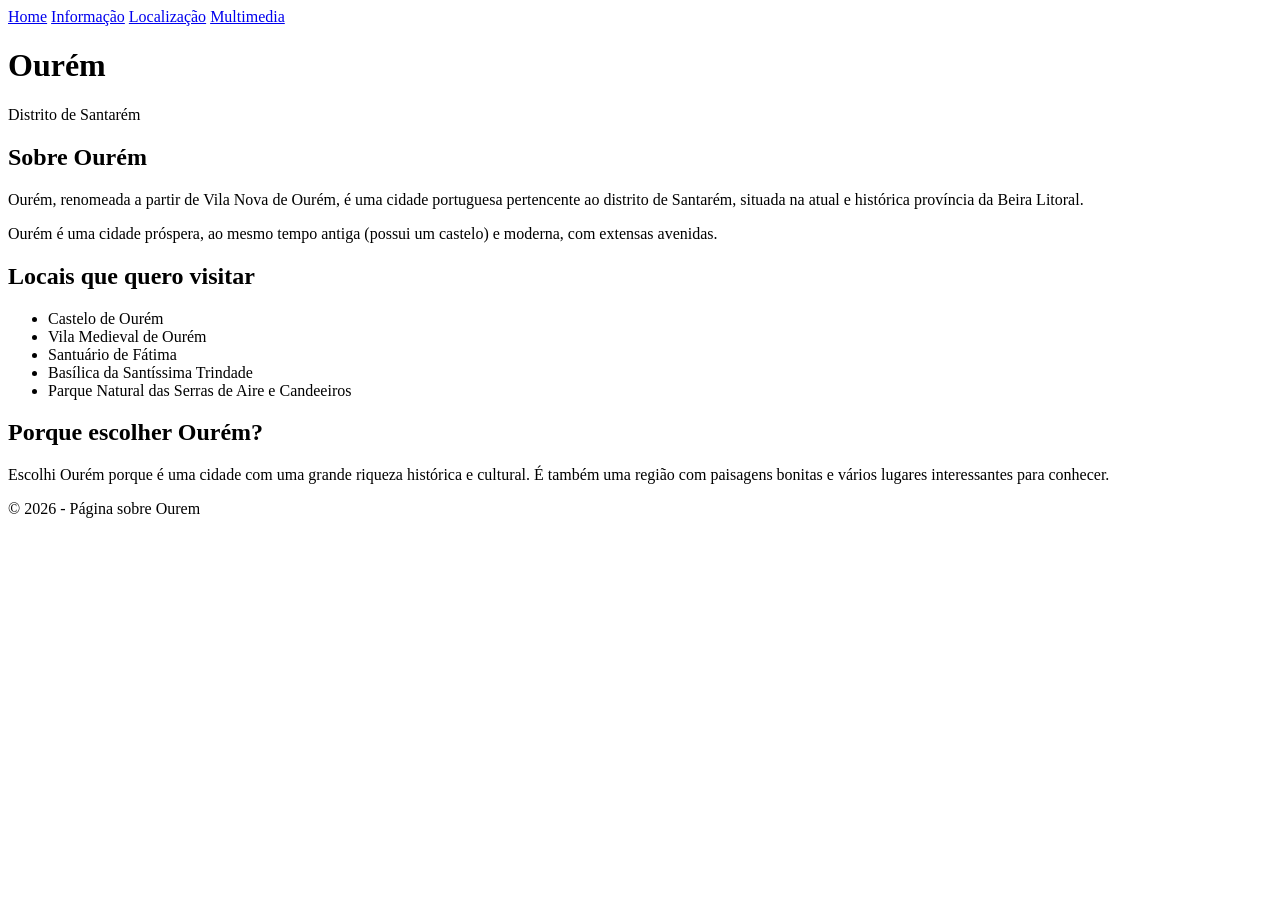
==== lab3/index.html @ 9be5df3e "update3" ====
<!doctype html>
<html lang="pt">
  <head>
    <meta charset="UTF-8" />
    <meta name="viewport" content="width=device-width, initial-scale=1.0" />
    <link rel="stylesheet" href="styles.css" />
    <title>Ourém</title>
  </head>

  <body>
    <nav>
      <a href="index.html">Home</a>
      <a href="info.html">Informação</a>
      <a href="locais.html">Localização</a>
      <a href="multimedia.html">Multimedia</a>
    </nav>

    <header>
      <h1>Ourém</h1>
      <p>Distrito de Santarém</p>
    </header>

    <main>
      <section>
        <h2>Sobre Ourém</h2>

        <p>
          Ourém, renomeada a partir de Vila Nova de Ourém, é uma cidade
          portuguesa pertencente ao distrito de Santarém, situada na atual e
          histórica província da Beira Litoral.
        </p>

        <p>
          Ourém é uma cidade próspera, ao mesmo tempo antiga (possui um castelo)
          e moderna, com extensas avenidas.
        </p>
      </section>

      <section>
        <h2>Locais que quero visitar</h2>

        <ul>
          <li>Castelo de Ourém</li>
          <li>Vila Medieval de Ourém</li>
          <li>Santuário de Fátima</li>
          <li>Basílica da Santíssima Trindade</li>
          <li>Parque Natural das Serras de Aire e Candeeiros</li>
        </ul>
      </section>

      <section>
        <h2>Porque escolher Ourém?</h2>

        <p>
          Escolhi Ourém porque é uma cidade com uma grande riqueza histórica e
          cultural. É também uma região com paisagens bonitas e vários lugares
          interessantes para conhecer.
        </p>
      </section>
    </main>

    <footer>
      <p>© 2026 - Página sobre Ourem</p>
    </footer>
  </body>
</html>
---- lab3/styles.css ----
.fotografias { display: flex; flex-wrap: wrap; gap: 15px; justify-content: center; } .fotografias img { width: 120px; height: 80px; object-fit: cover; } .poema p:nth-child(1) { font-weight: bold; } .poema p:nth-child(2) { font-style: italic; } .poema p:nth-child(3) { text-align: center; } .poema p:nth-child(4) { font-weight: bold; } .poema p:nth-child(5) { text-align: right; }
th,
  td {
    border: 1px solid black;
    padding: 8px;
    text-align: center;
  }
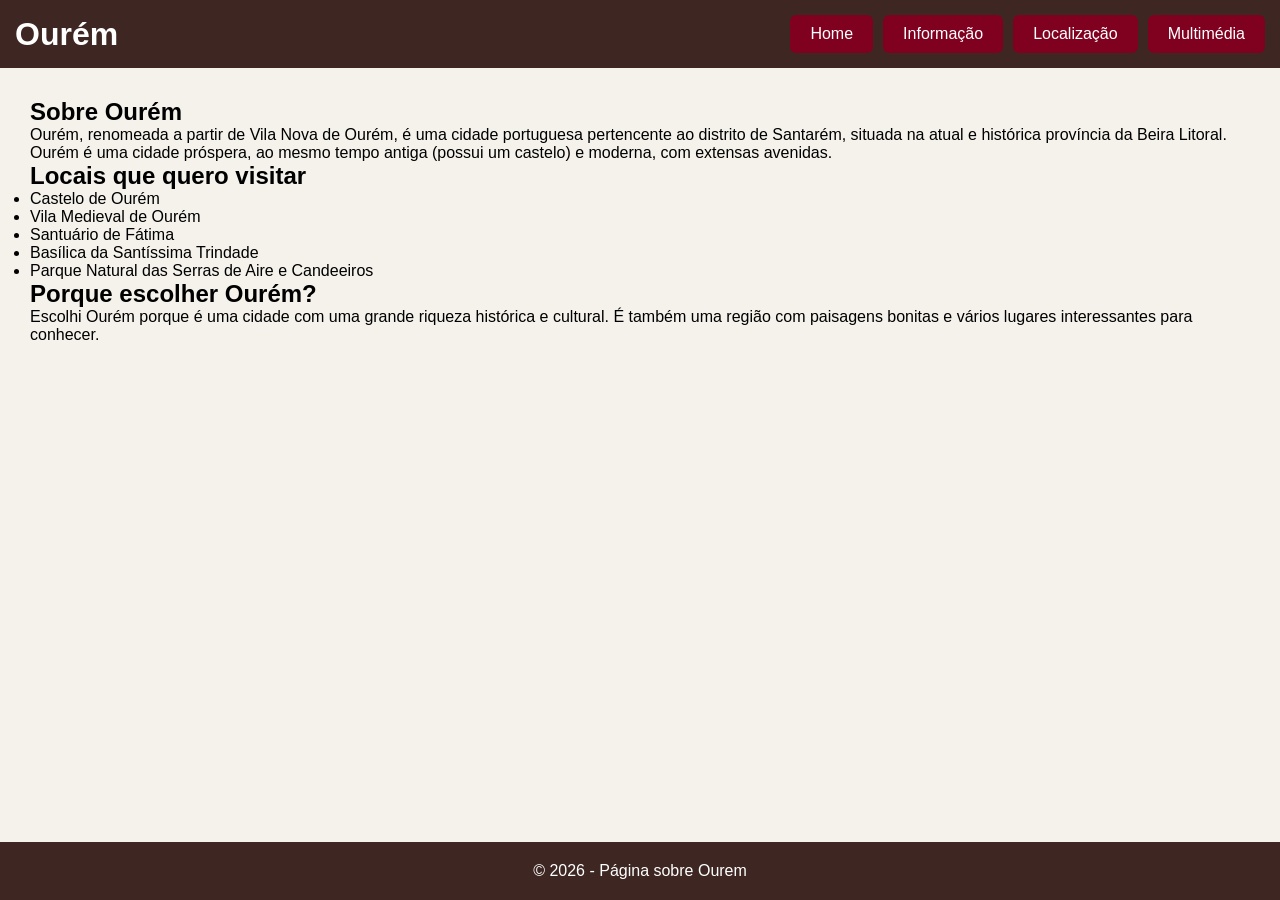
==== commit 0210aa85: "Lab3" ====
--- a/lab3/index.html
+++ b/lab3/index.html
@@ -8,16 +8,18 @@
   </head>
 
   <body>
-    <nav>
-      <a href="index.html">Home</a>
-      <a href="info.html">Informação</a>
-      <a href="locais.html">Localização</a>
-      <a href="multimedia.html">Multimedia</a>
-    </nav>
+    <header>
+      <h1>
+        <span>Ourém</span>
+        <span class="hamburguer">&#9776;</span>
+      </h1>
 
-    <header>
-      <h1>Ourém</h1>
-      <p>Distrito de Santarém</p>
+      <nav>
+        <a href="index.html">Home</a>
+        <a href="info.html">Informação</a>
+        <a href="local.html">Localização</a>
+        <a href="multimedia.html">Multimédia</a>
+      </nav>
     </header>
 
     <main>
--- a/lab3/styles.css
+++ b/lab3/styles.css
@@ -1,7 +1,574 @@
-.fotografias { display: flex; flex-wrap: wrap; gap: 15px; justify-content: center; } .fotografias img { width: 120px; height: 80px; object-fit: cover; } .poema p:nth-child(1) { font-weight: bold; } .poema p:nth-child(2) { font-style: italic; } .poema p:nth-child(3) { text-align: center; } .poema p:nth-child(4) { font-weight: bold; } .poema p:nth-child(5) { text-align: right; }
-th,
-  td {
-    border: 1px solid black;
-    padding: 8px;
+
+* {
+    margin: 0;
+    padding: 0;
+    box-sizing: border-box;
+    font-family: Arial, sans-serif;
+}
+
+html {
+    scroll-behavior: smooth;
+}
+
+body {
+    min-height: 100vh;
+    display: flex;
+    flex-direction: column;
+    background-color: #F5F2EB;
+}
+
+header {
+    display: flex;
+    justify-content: space-between;
+    align-items: center;
+    gap: 10px;
+    padding: 15px;
+    background-color: #3E2723;
+    color: white;
+}
+
+header h1 {
+    display: flex;
+    justify-content: space-between;
+    align-items: center;
+}
+
+nav {
+    display: flex;
+    gap: 10px;
+}
+
+nav a {
+    padding: 10px 20px;
+    background-color: #800020;
+    color: white;
+    text-decoration: none;
+    border-radius: 6px;
+}
+
+nav a:hover {
+    background-color: #A51D24;
+}
+
+nav a:active {
+    background-color: #1E110F;
+}
+
+.hamburguer {
+    display: none;
+}
+
+main {
+    flex: 1;
+    padding: 30px;
+}
+
+
+
+.info-grid {
+    display: grid;
+    grid-template-columns: 1fr 1fr 1fr;
+    gap: 20px;
+}
+
+.info-grid h2 {
+    grid-column: 1 / 4;
+    grid-row: 1;
+    background-color: #3E2723;
+    color: white;
+    padding: 20px;
+    border-radius: 6px;
+}
+
+.castelo {
+    grid-column: 1;
+    grid-row: 2;
+}
+
+.historia {
+    grid-column: 2 / 4;
+    grid-row: 2;
+}
+
+.informacoes {
+    grid-column: 1 / 3;
+    grid-row: 3;
+    overflow-x: auto;
+}
+
+.vila {
+    grid-column: 3;
+    grid-row: 3;
+}
+
+.descricao {
+    grid-column: 1 / 3;
+    grid-row: 4;
+}
+
+.vazio {
+    grid-column: 3;
+    grid-row: 4;
+    min-height: 100px;
+}
+
+.info-grid img {
+    display: block;
+    width: 100%;
+    height: 100%;
+    object-fit: cover;
+    border-radius: 6px;
+}
+
+.historia,
+.informacoes,
+.descricao {
+    background-color: #E8DDD4;
+    padding: 20px;
+    border-radius: 6px;
+}
+
+.historia,
+.descricao {
+    display: flex;
+    flex-direction: column;
+    justify-content: center;
+    gap: 15px;
+}
+
+.info-grid h3 {
+    margin-bottom: 15px;
+}
+
+.info-grid p {
+    line-height: 1.5;
+}
+
+.informacoes table {
+    width: 100%;
+    border-collapse: collapse;
+}
+
+.informacoes th,
+.informacoes td {
+    border: 1px solid #3E2723;
+    padding: 12px;
+    text-align: left;
+}
+
+.informacoes th {
+    background-color: #3E2723;
+    color: white;
+}
+
+.informacoes td {
+    background-color: #F5F2EB;
+}
+
+
+
+.localizacao {
+    margin-bottom: 40px;
+}
+
+.localizacao h2 {
+    margin-bottom: 20px;
+}
+
+.local-container {
+    display: flex;
+    gap: 30px;
+}
+
+.local-texto {
+    flex: 1;
+    background-color: #E8DDD4;
+    padding: 25px;
+    border-radius: 6px;
+}
+
+.local-texto p {
+    margin-bottom: 15px;
+    line-height: 1.5;
+}
+
+.local-container iframe {
+    width: 50%;
+    height: 400px;
+    border: 0;
+    border-radius: 6px;
+}
+
+.locais {
+    margin-bottom: 40px;
+}
+
+.locais h2 {
+    margin-bottom: 20px;
+}
+
+.caixa {
+    background-color: #E8DDD4;
+    padding: 25px;
+    border-radius: 6px;
+}
+
+.caixa ul {
+    list-style: none;
+}
+
+.caixa p {
+    line-height: 1.5;
+}
+
+
+
+.multimedia {
+    padding: 0;
+}
+
+
+
+.multi-landing {
+    position: relative;
+    height: 100vh;
+    background-image:
+        linear-gradient(
+            to right,
+            rgba(0, 0, 0, 0.65),
+            rgba(0, 0, 0, 0.1)
+        ),
+        url("images/ourem.jpg");
+
+    background-size: cover;
+    background-position: center;
+    background-attachment: fixed;
+
+    display: flex;
+    align-items: center;
+    padding: 5%;
+}
+
+.multi-frase {
+    position: relative;
+    color: white;
+    width: 80%;
+    max-width: 650px;
+}
+
+.multi-frase h2 {
+    font-size: 6vw;
+    margin-bottom: 20px;
+}
+
+.multi-frase p {
+    font-size: 2vw;
+    line-height: 1.5;
+}
+
+.multi-links {
+    display: flex;
+    flex-wrap: wrap;
+    gap: 10px;
+    margin-top: 30px;
+}
+
+.multi-links a {
+    padding: 12px 20px;
+    background-color: #800020;
+    color: white;
+    text-decoration: none;
+    border-radius: 6px;
+    transition: 0.3s;
+}
+
+.multi-links a:hover {
+    background-color: #A51D24;
+}
+
+
+
+.multi-fotografias {
+    padding: 60px 30px;
+    background-color: #F5F2EB;
+}
+
+.multi-fotografias h2 {
+    font-size: 32px;
+    margin-bottom: 20px;
+}
+
+.multi-fotografias p {
+    margin-bottom: 30px;
+    line-height: 1.5;
+}
+
+.galeria {
+    display: flex;
+    flex-wrap: wrap;
+    justify-content: center;
+    gap: 20px;
+}
+
+.galeria img {
+    display: block;
+    width: 23%;
+    height: auto;
+    border-radius: 6px;
+    transition: 0.4s;
+}
+
+.galeria img:hover {
+    transform: scale(1.05);
+}
+
+
+.multi-video {
+    position: relative;
+    height: 100vh;
+    display: flex;
+    justify-content: center;
+    align-items: center;
+    background-color: #3E2723;
+    overflow: hidden;
+    padding: 60px 20px;
+}
+
+.video-fundo {
+    position: absolute;
+    top: 0;
+    left: 0;
+    width: 100%;
+    height: 100%;
+    object-fit: cover;
+    filter: brightness(45%);
+}
+
+.video-conteudo {
+    position: relative;
+    width: 100%;
+    max-width: 900px;
+    color: white;
     text-align: center;
-  }
+}
+
+.video-conteudo h2 {
+    font-size: 36px;
+    margin-bottom: 20px;
+}
+
+.video-conteudo p {
+    font-size: 20px;
+    margin-bottom: 30px;
+}
+
+.video-conteudo iframe {
+    display: block;
+    width: 100%;
+    border: 0;
+    border-radius: 6px;
+}
+
+
+
+.multi-poesia {
+    min-height: 100vh;
+    display: flex;
+    justify-content: center;
+    align-items: center;
+    padding: 60px 20px;
+
+    background-image:
+        linear-gradient(
+            rgba(0, 0, 0, 0.35),
+            rgba(0, 0, 0, 0.55)
+        ),
+        url("images/ourem.jpg");
+
+    background-size: cover;
+    background-position: center;
+    background-attachment: fixed;
+}
+
+.poema {
+    background-color: rgba(62, 39, 35, 0.85);
+    color: white;
+    padding: 40px;
+    border-radius: 6px;
+    text-align: center;
+    max-width: 700px;
+}
+
+.poema h2 {
+    font-size: 36px;
+    margin-bottom: 30px;
+}
+
+.poema p {
+    font-size: 22px;
+    line-height: 1.8;
+}
+
+/* FOOTER */
+
+footer {
+    background-color: #3E2723;
+    color: white;
+    text-align: center;
+    padding: 20px;
+}
+
+
+
+@media (max-width: 600px) {
+
+    header {
+        flex-direction: column;
+        align-items: stretch;
+    }
+
+    header h1 {
+        width: 100%;
+    }
+
+    .hamburguer {
+        display: block;
+    }
+
+    nav {
+        display: none;
+        flex-direction: column;
+    }
+
+    header:hover nav,
+    header:focus-within nav {
+        display: flex;
+    }
+
+    nav a {
+        width: 100%;
+    }
+
+    main {
+        padding: 15px;
+    }
+
+
+    .info-grid {
+        display: flex;
+        flex-direction: column;
+        gap: 15px;
+    }
+
+    .info-grid img {
+        width: 100%;
+        height: 250px;
+        object-fit: cover;
+    }
+
+    .informacoes {
+        overflow-x: auto;
+    }
+
+    .informacoes th,
+    .informacoes td {
+        padding: 8px;
+        font-size: 14px;
+    }
+
+    .vazio {
+        min-height: 50px;
+    }
+
+
+    .local-container {
+        flex-direction: column;
+        gap: 20px;
+    }
+
+    .local-texto,
+    .caixa {
+        width: 100%;
+        padding: 20px;
+    }
+
+    .local-container iframe {
+        width: 100%;
+        height: 300px;
+    }
+
+    .localizacao,
+    .locais {
+        margin-bottom: 30px;
+    }
+
+    .multimedia {
+        padding: 0;
+    }
+
+    .multi-landing {
+        height: 85vh;
+        background-attachment: scroll;
+    }
+
+    .multi-frase {
+        width: 90%;
+    }
+
+    .multi-frase h2 {
+        font-size: 10vw;
+    }
+
+    .multi-frase p {
+        font-size: 5vw;
+    }
+
+    .multi-links a {
+        padding: 10px;
+        font-size: 14px;
+    }
+
+    .multi-fotografias {
+        padding: 40px 15px;
+    }
+
+    .galeria {
+        gap: 15px;
+    }
+
+    .galeria img {
+        width: 100%;
+        height: auto;
+    }
+
+    .multi-video {
+        height: 70vh;
+        padding: 50px 15px;
+    }
+
+    .video-conteudo h2 {
+        font-size: 28px;
+    }
+
+    .video-conteudo p {
+        font-size: 16px;
+    }
+
+    .multi-poesia {
+        min-height: 80vh;
+        background-attachment: scroll;
+        padding: 40px 15px;
+    }
+
+    .poema {
+        padding: 25px 15px;
+    }
+
+    .poema h2 {
+        font-size: 28px;
+    }
+
+    .poema p {
+        font-size: 17px;
+    }
+}
